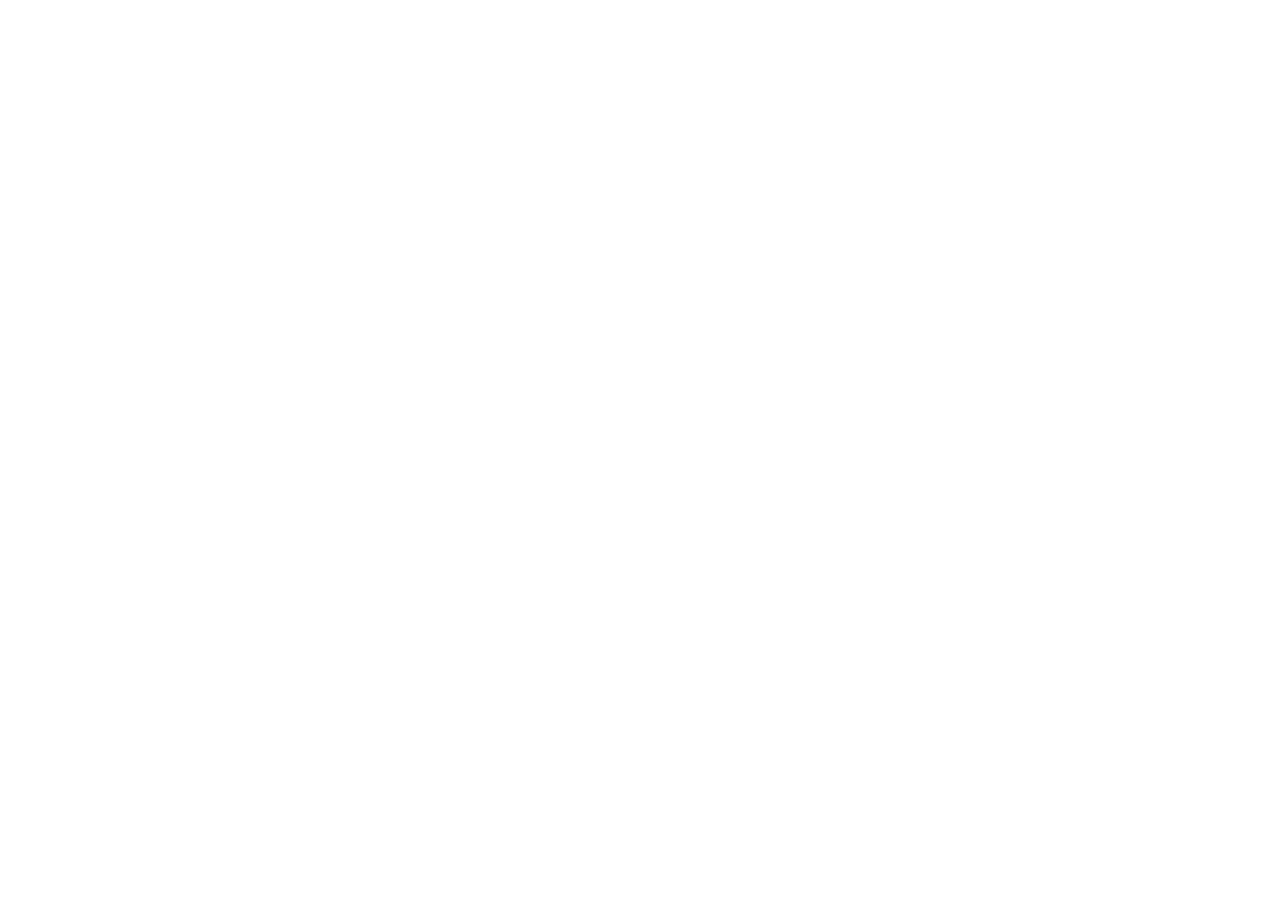
==== index.html @ 3280965a "Frist commit" ====
<!DOCTYPE html>
<html lang="ko">
<head>
  <meta charset="UTF-8">
  <meta name="viewport" content="width=device-width, initial-scale=1.0">
  <meta http-equiv="X-UA-Compatible" content="ie=edge">
  <title>Melon Front</title>
</head>
<body>

</body>
</html>
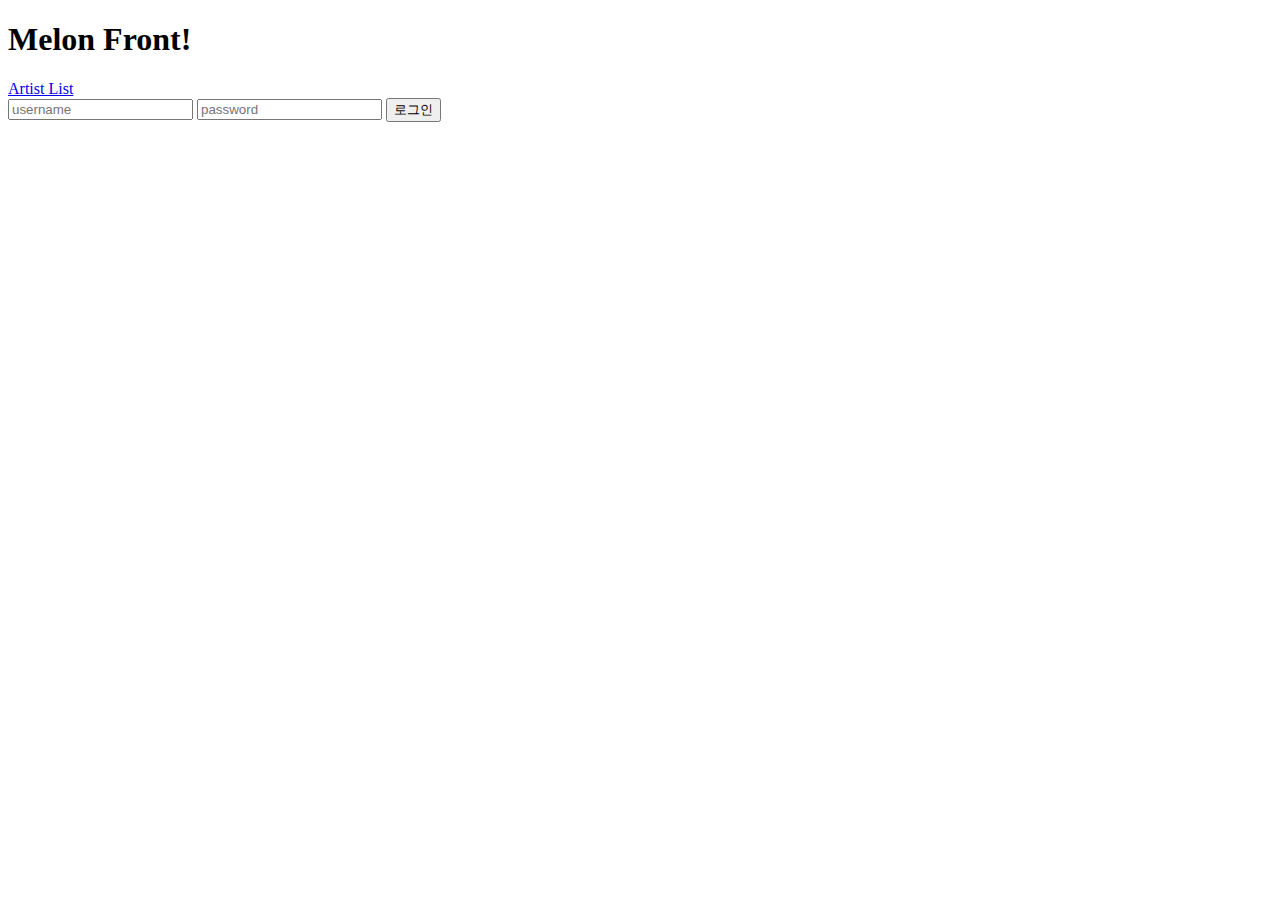
==== commit afbeee6f: "cookie.js추가 token저장후 유저 정보 토큰으로 요청해서 자동 로그인 추가" ====
--- a/index.html
+++ b/index.html
@@ -1,12 +1,114 @@
 <!DOCTYPE html>
 <html lang="ko">
+
 <head>
   <meta charset="UTF-8">
   <meta name="viewport" content="width=device-width, initial-scale=1.0">
   <meta http-equiv="X-UA-Compatible" content="ie=edge">
   <title>Melon Front</title>
+
+  <link rel="stylesheet" href="css/base.css">
 </head>
+<!-- 1. AuthToken을 받아오는 JS함수 구현
+ function getAuthToken (username, password) {}
+ 주어진 매개변수 username과 password를 axios로 전달하고
+ 돌아온 'token' 값을 console.log에 출력
+
+ 2. form#login을 구현
+ username, password를 받는 input2개와
+ submit역활을 하는 button
+ 해당 form에 'submit' 이 실행 되었을 때, form자체의 'submit'기능 대신
+ jQuery를 사용해서 아래 getAuthToken() 함수를 호출
+
+ 3. 위 링크를 참조해서 받아온 token값을 'token'쿠키 key에 7일후 만료되도록 저장 -->
+
 <body>
+  <h1>Melon Front!</h1>
+  <a href="artist-list.html">Artist List</a>
+  <h1 id="user-info" class="none"></h1>
 
+  <form id="input" action="/">
+    <input type="text" id="username" name="username" value="" placeholder="username">
+    <input type="password" id="password" name="password" value="" placeholder="password">
+    <button type="submit">로그인</button>
+  </form>
+  <script type="text/javascript" src="js/cookie.js"></script>
+  <script type="text/javascript" src="js/axios.js"></script>
+  <script type="text/javascript" src="js/jquery-3.3.1.min.js"></script>
+  <script>
+    // -> function initUserInfo() {}
+    // 0. UserDetail과 /api/members/info/를 연결시키는 부분을 백엔드에 구현, Postman으로 테스트
+    // 1. 클라이언트에 'token'이라는 Cookie가 있는지 확인
+    // 2. 만약 있다면 해당 값을 가져온 후
+    // 3. getUserInfo()를 실행
+    //   -> UserDetail에 get요청, pk없음
+    //        URL: /api/members/info/
+    //     -> request.user를 기준으로 serialize한 User정보를 리턴
+    // 4. 유저정보를 가져온 후 getAuthToken의 .then()아래 유저정보 표시 로직을 실행
+
+    function initUserInfo() {
+      var token = getCookie('token')
+      if (token) {
+        getUserInfo(token)
+      }
+    }
+
+    function getUserInfo(token) {
+      console.log(token);
+      axios({
+        url: 'http://localhost:8000/api/members/info/',
+        method: 'get',
+        headers: {
+          Authorization: 'Token '.concat(token),
+        }
+      }).then(function(response) {
+        console.log(response.data)
+
+        var user = response.data.user
+        setUserInfo(user)
+      }).catch(function(error) {
+        console.log(error)
+        console.log(response.data)
+      })
+    }
+  </script>
+  <script>
+    function getAuthToken(username, password) {
+      axios({
+        url: 'http://localhost:8000/api/members/auth-token/',
+        method: 'post',
+        data: {
+          username: username,
+          password: password,
+        }
+      }).then(function(response) {
+        var token = response.data.token
+        setCookie('token', token, 7);
+
+        var user = response.data.user
+        setUserInfo(user)
+
+      }).catch(function(error) {
+        console.log(error);
+      });
+    }
+
+    $('#input').submit(function(event) {
+      var username = $('#username').val();
+      var password = $('#password').val();
+      getAuthToken(username, password);
+      $('#username').val('');
+      $('#password').val('');
+      event.preventDefault();
+    })
+
+    function setUserInfo(user) {
+      $('h1#user-info').text(user.username.concat('(으)로 로그인 중입니다.'));
+      $('h1#user-info').removeClass('none');
+      $('form#input').addClass('none');
+    }
+    initUserInfo()
+  </script>
 </body>
+
 </html>
--- a/css/base.css
+++ b/css/base.css
@@ -0,0 +1,3 @@
+.none {
+  display: none;
+}
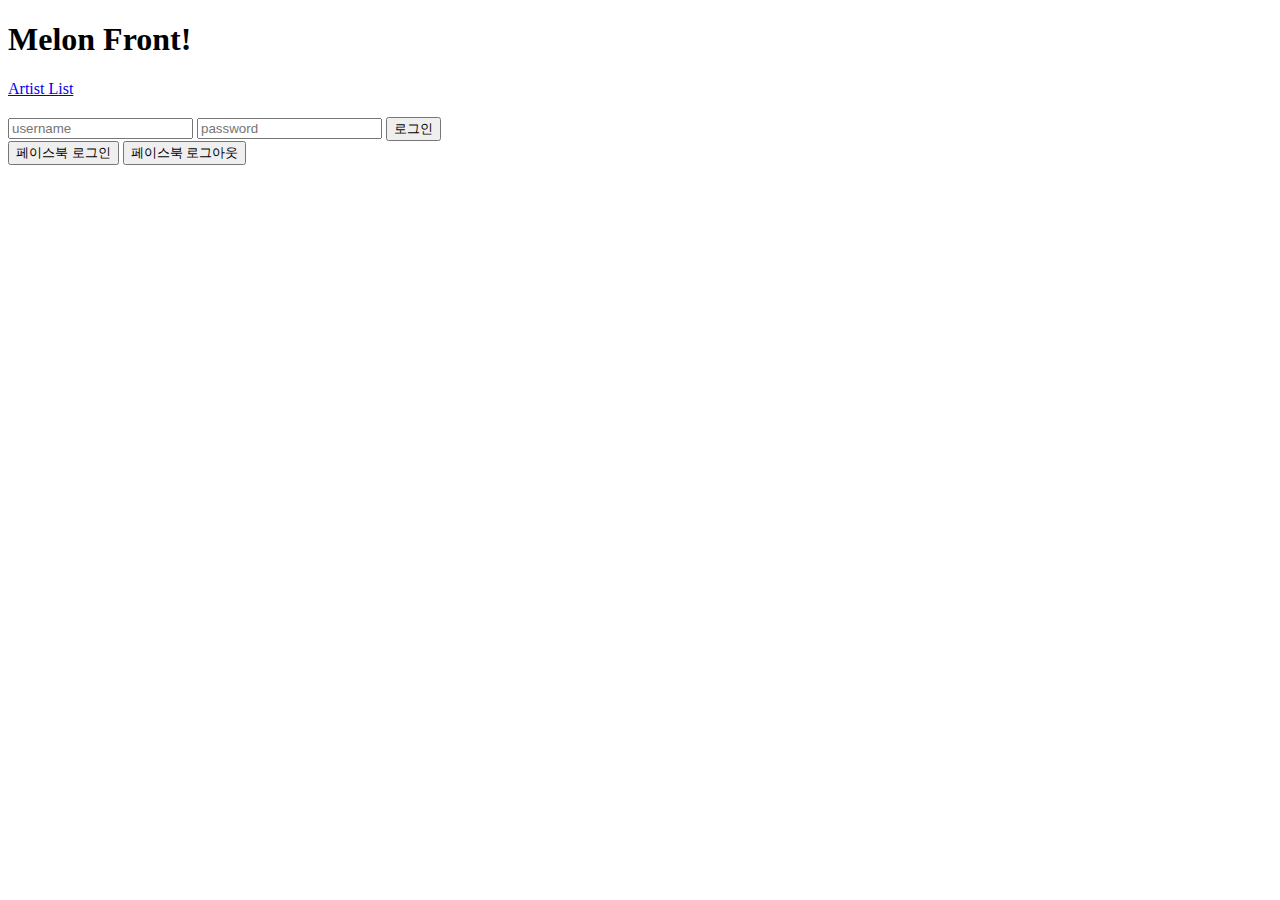
==== commit 4ede63fc: "페이스북 엑세스 토큰을 받아서 유저를 만들고 장고 토큰을 클라이언트에 저장해 페이스북 로그인 유지" ====
--- a/index.html
+++ b/index.html
@@ -9,105 +9,73 @@
 
   <link rel="stylesheet" href="css/base.css">
 </head>
-<!-- 1. AuthToken을 받아오는 JS함수 구현
- function getAuthToken (username, password) {}
- 주어진 매개변수 username과 password를 axios로 전달하고
- 돌아온 'token' 값을 console.log에 출력
-
- 2. form#login을 구현
- username, password를 받는 input2개와
- submit역활을 하는 button
- 해당 form에 'submit' 이 실행 되었을 때, form자체의 'submit'기능 대신
- jQuery를 사용해서 아래 getAuthToken() 함수를 호출
-
- 3. 위 링크를 참조해서 받아온 token값을 'token'쿠키 key에 7일후 만료되도록 저장 -->
 
 <body>
   <h1>Melon Front!</h1>
   <a href="artist-list.html">Artist List</a>
   <h1 id="user-info" class="none"></h1>
+  <img id="user-profile"></img>
+  <h3 id="user-name"></h3>
 
   <form id="input" action="/">
     <input type="text" id="username" name="username" value="" placeholder="username">
     <input type="password" id="password" name="password" value="" placeholder="password">
     <button type="submit">로그인</button>
   </form>
+
+  <button id="btn-facebook">페이스북 로그인</button>
+  <button id="btn-facebook-logout">페이스북 로그아웃</button>
+
   <script type="text/javascript" src="js/cookie.js"></script>
   <script type="text/javascript" src="js/axios.js"></script>
   <script type="text/javascript" src="js/jquery-3.3.1.min.js"></script>
+  <script type="text/javascript" src="js/fb.js"></script>
+  <script type="text/javascript" src="js/auth-token.js"></script>
+  <script type="text/javascript" src="js/init-user-info.js"></script>
   <script>
-    // -> function initUserInfo() {}
-    // 0. UserDetail과 /api/members/info/를 연결시키는 부분을 백엔드에 구현, Postman으로 테스트
-    // 1. 클라이언트에 'token'이라는 Cookie가 있는지 확인
-    // 2. 만약 있다면 해당 값을 가져온 후
-    // 3. getUserInfo()를 실행
-    //   -> UserDetail에 get요청, pk없음
-    //        URL: /api/members/info/
-    //     -> request.user를 기준으로 serialize한 User정보를 리턴
-    // 4. 유저정보를 가져온 후 getAuthToken의 .then()아래 유저정보 표시 로직을 실행
+    initUserInfo();
 
-    function initUserInfo() {
-      var token = getCookie('token')
-      if (token) {
-        getUserInfo(token)
-      }
+    function facebookLogin() {
+      FB.getLoginStatus(function(response) {
+        var accessToken;
+        if (response.status != 'connected') {
+          FB.login(function(response) {
+            accessToken = response.authResponse.accessToken
+            getFacebookUser(accessToken)
+          });
+        } else {
+          accessToken = response.authResponse.accessToken
+          getFacebookUser(accessToken)
+        }
+      });
     }
 
-    function getUserInfo(token) {
-      console.log(token);
+    function getFacebookUser(access_token) {
       axios({
-        url: 'http://localhost:8000/api/members/info/',
-        method: 'get',
-        headers: {
-          Authorization: 'Token '.concat(token),
+        url: 'http://localhost:8000/api/members/facebook-auth-token/',
+        method: 'post',
+        data: {
+          access_token: access_token,
         }
       }).then(function(response) {
         console.log(response.data)
-
+        var token = response.data.token
         var user = response.data.user
+        setCookie('token', token, 7);
         setUserInfo(user)
       }).catch(function(error) {
-        console.log(error)
-        console.log(response.data)
-      })
-    }
-  </script>
-  <script>
-    function getAuthToken(username, password) {
-      axios({
-        url: 'http://localhost:8000/api/members/auth-token/',
-        method: 'post',
-        data: {
-          username: username,
-          password: password,
-        }
-      }).then(function(response) {
-        var token = response.data.token
-        setCookie('token', token, 7);
-
-        var user = response.data.user
-        setUserInfo(user)
-
-      }).catch(function(error) {
-        console.log(error);
+        console.log(error.response);
       });
     }
 
-    $('#input').submit(function(event) {
-      var username = $('#username').val();
-      var password = $('#password').val();
-      getAuthToken(username, password);
-      $('#username').val('');
-      $('#password').val('');
-      event.preventDefault();
+    $('#btn-facebook').click(function() {
+      facebookLogin();
     })
-
-    function setUserInfo(user) {
-      $('h1#user-info').text(user.username.concat('(으)로 로그인 중입니다.'));
-      $('h1#user-info').removeClass('none');
-      $('form#input').addClass('none');
-    }
-    initUserInfo()
+    $('#btn-facebook-logout').click(function() {
+      eraseCookie('token');
+      $('h1#user-info').addClass('none');
+      $('form#input').removeClass('none');
+    })
   </script>
 </body>
 
--- a/css/base.css
+++ b/css/base.css
@@ -1,3 +1,7 @@
 .none {
   display: none;
 }
+
+img#user-profile {
+  width: 200px;
+}
